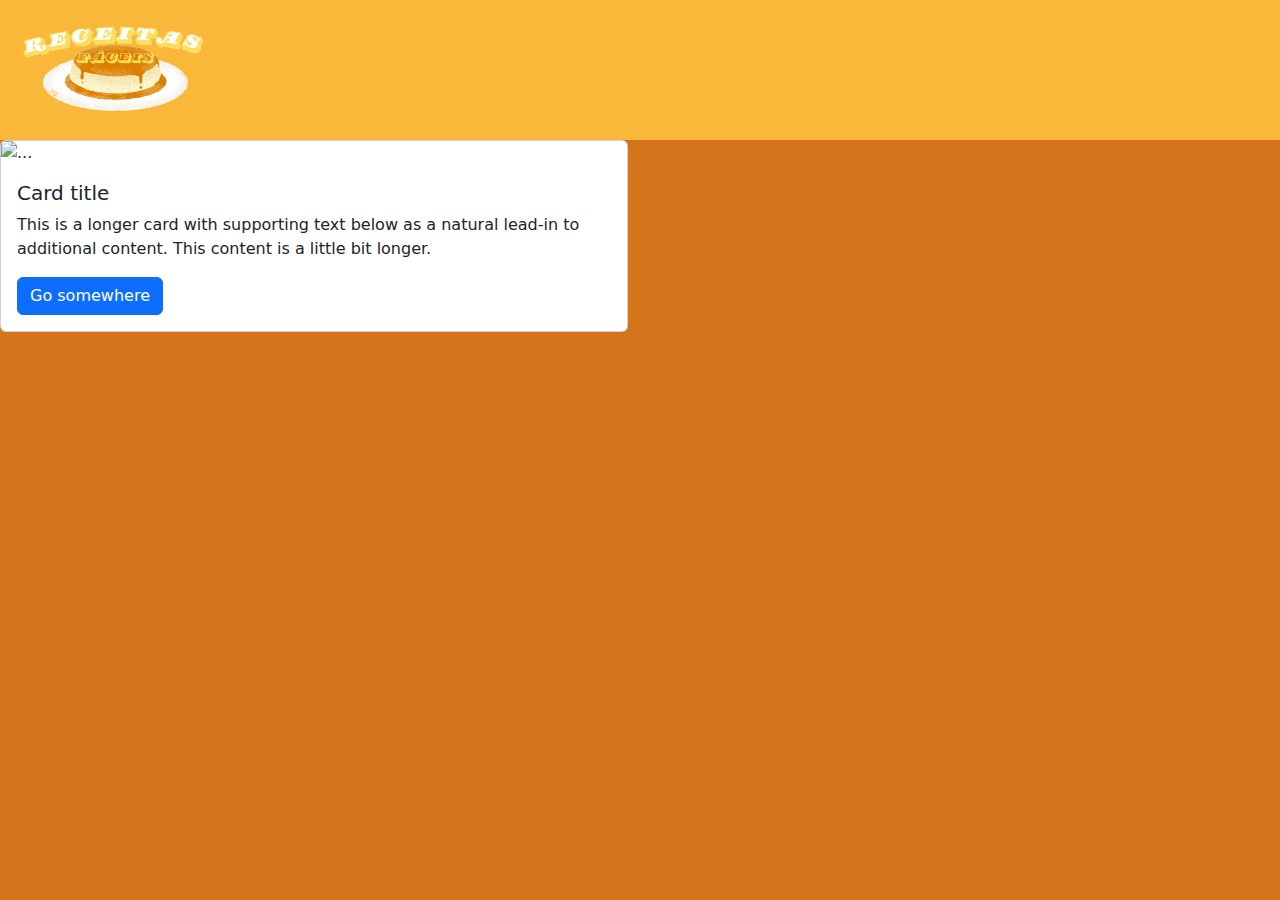
==== trabalhoti--isso-main/trabalho_ti/dietas.html @ 25cb2537 "Add files via upload" ====
<!DOCTYPE html>
<html lang="en">
    <head>
        <meta charset="UTF-8">
        <meta name="viewport" content="width=device-width, initial-scale=1.0">
        <link href="https://cdn.jsdelivr.net/npm/bootstrap@5.3.3/dist/css/bootstrap.min.css" rel="stylesheet"
        integrity="sha384-QWTKZyjpPEjISv5WaRU9OFeRpok6YctnYmDr5pNlyT2bRjXh0JMhjY6hW+ALEwIH" crossorigin="anonymous">
        <script src="https://cdn.jsdelivr.net/npm/bootstrap@5.3.3/dist/js/bootstrap.bundle.min.js"
          integrity="sha384-YvpcrYf0tY3lHB60NNkmXc5s9fDVZLESaAA55NDzOxhy9GkcIdslK1eN7N6jIeHz"
          crossorigin="anonymous"></script>
        <link rel="stylesheet" href="style.css">
        
        <title>receitas</title>
      </head>
<body>
    <header><a href="index.html"> <img src="_Logo.png" alt="dawdaw" class="centralizar" width="200" height="100">
    </a></header>
    <div class="row row-cols-1 row-cols-md-2 g-4">
        <div class="col">
          <div class="card">
            <img src="..." class="card-img-top" alt="...">
            <div class="card-body">
              <h5 class="card-title">Card title</h5>
              <p class="card-text">This is a longer card with supporting text below as a natural lead-in to additional content. This content is a little bit longer.</p>
              <a href="#" class="btn btn-primary">Go somewhere</a>
            </div>
          </div>
        </div>
        
</body>
</html>
---- trabalhoti--isso-main/trabalho_ti/style.css ----
body {
    background-color: #D5741A;
    min-height: 100vh;
}

.container {
    text-align: center;
}

.button {
    display: inline-block;
    padding: 10px 20px;
    margin: 10px;
    background-color: #D49927;
    color: #fff;
    border: none;
    border-radius: 5px;
    font-size: 16px;
    cursor: pointer;
    transition: all 0.3s ease;
}

.button:hover {
    background-color: #D49927;
}

header {
    background-color: #F9B83A;
    /* Cor amarela */
    padding: 20px;
    text-align: center;
    color: #333;
    /* Cor do texto */

    display: flex;
    justify-content: space-between;
    align-items: center;
}

.centralizar {
    display: block;
    margin-left: auto;
    margin-right: auto;
}
.dropdown {
    position: relative;
    display: inline-block;
}

.dropdown-content {
    display: none;
    position: absolute;
    background-color: #F9B83A;
    min-width: 160px;
    box-shadow: 0px 8px 16px 0px rgba(0,0,0,0.2);
    z-index: 1;
}

.dropdown-content a {
    color: black;
    padding: 12px 16px;
    text-decoration: none;
    display: block;
}

.dropdown-content a:hover {
    background-color: #F9B83A;
}

.dropdown:hover .dropdown-content {
    display: block;
}

.dropdown:hover .dropbtn {
    background-color: #F9B83A;
}
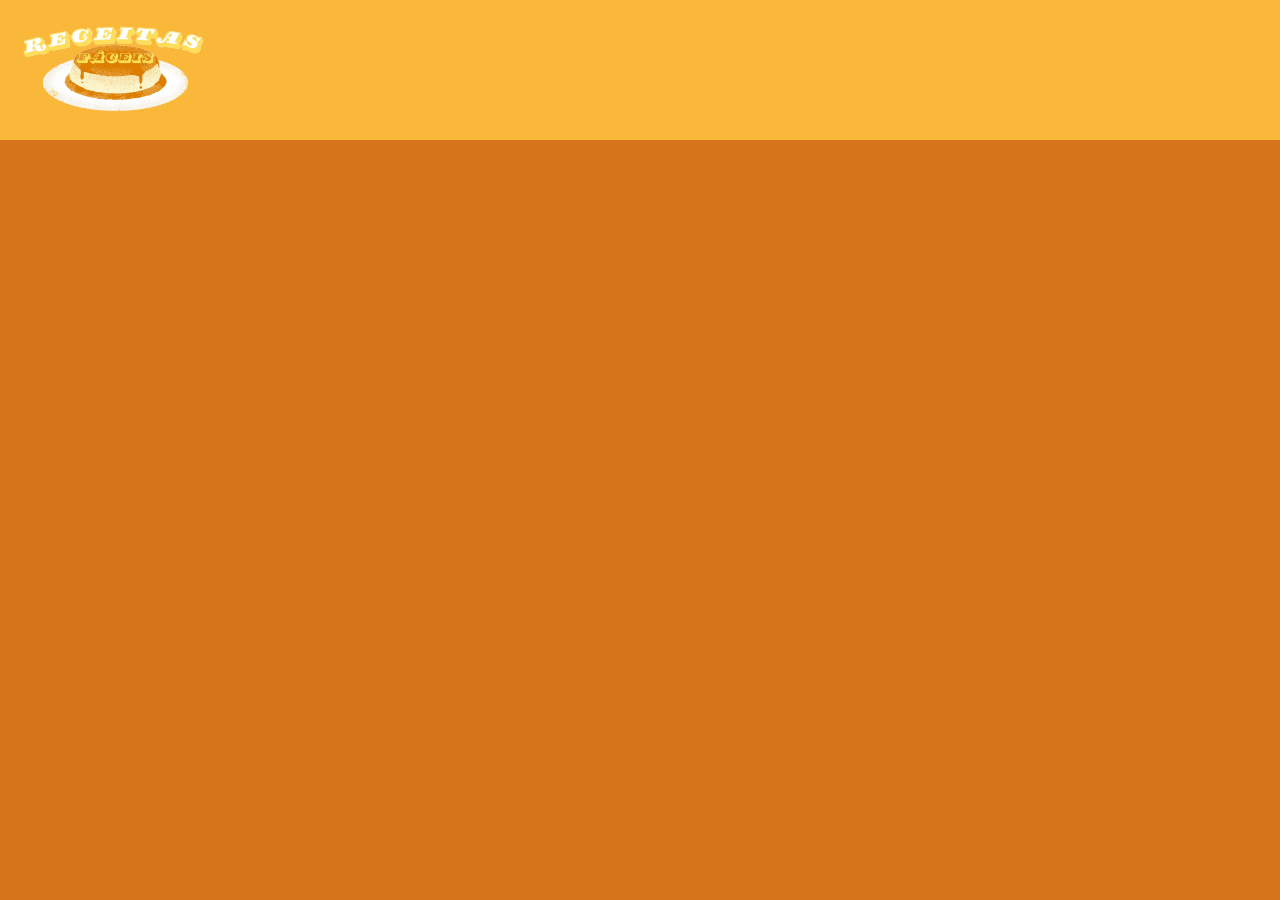
==== commit 119d09b6: "Add files via upload" ====
--- a/trabalhoti--isso-main/trabalho_ti/dietas.html
+++ b/trabalhoti--isso-main/trabalho_ti/dietas.html
@@ -1,31 +1,25 @@
 <!DOCTYPE html>
 <html lang="en">
-    <head>
-        <meta charset="UTF-8">
-        <meta name="viewport" content="width=device-width, initial-scale=1.0">
-        <link href="https://cdn.jsdelivr.net/npm/bootstrap@5.3.3/dist/css/bootstrap.min.css" rel="stylesheet"
-        integrity="sha384-QWTKZyjpPEjISv5WaRU9OFeRpok6YctnYmDr5pNlyT2bRjXh0JMhjY6hW+ALEwIH" crossorigin="anonymous">
-        <script src="https://cdn.jsdelivr.net/npm/bootstrap@5.3.3/dist/js/bootstrap.bundle.min.js"
-          integrity="sha384-YvpcrYf0tY3lHB60NNkmXc5s9fDVZLESaAA55NDzOxhy9GkcIdslK1eN7N6jIeHz"
-          crossorigin="anonymous"></script>
-        <link rel="stylesheet" href="style.css">
-        
-        <title>receitas</title>
-      </head>
+
+<head>
+  <meta charset="UTF-8">
+  <meta name="viewport" content="width=device-width, initial-scale=1.0">
+  <link href="https://cdn.jsdelivr.net/npm/bootstrap@5.3.3/dist/css/bootstrap.min.css" rel="stylesheet"
+    integrity="sha384-QWTKZyjpPEjISv5WaRU9OFeRpok6YctnYmDr5pNlyT2bRjXh0JMhjY6hW+ALEwIH" crossorigin="anonymous">
+  <script src="https://cdn.jsdelivr.net/npm/bootstrap@5.3.3/dist/js/bootstrap.bundle.min.js"
+    integrity="sha384-YvpcrYf0tY3lHB60NNkmXc5s9fDVZLESaAA55NDzOxhy9GkcIdslK1eN7N6jIeHz"
+    crossorigin="anonymous"></script>
+  <link rel="stylesheet" href="style.css">
+  <title>receitas</title>
+</head>
+
 <body>
-    <header><a href="index.html"> <img src="_Logo.png" alt="dawdaw" class="centralizar" width="200" height="100">
+  <header><a href="index.html"> <img src="_Logo.png" alt="dawdaw" class="centralizar" width="200" height="100">
     </a></header>
-    <div class="row row-cols-1 row-cols-md-2 g-4">
-        <div class="col">
-          <div class="card">
-            <img src="..." class="card-img-top" alt="...">
-            <div class="card-body">
-              <h5 class="card-title">Card title</h5>
-              <p class="card-text">This is a longer card with supporting text below as a natural lead-in to additional content. This content is a little bit longer.</p>
-              <a href="#" class="btn btn-primary">Go somewhere</a>
-            </div>
-          </div>
-        </div>
-        
+  <div class="row row-cols-1 row-cols-md-2 g-4 receitas">
+    
+  </div>
+  <script src="dietas.js"></script>
 </body>
+
 </html>